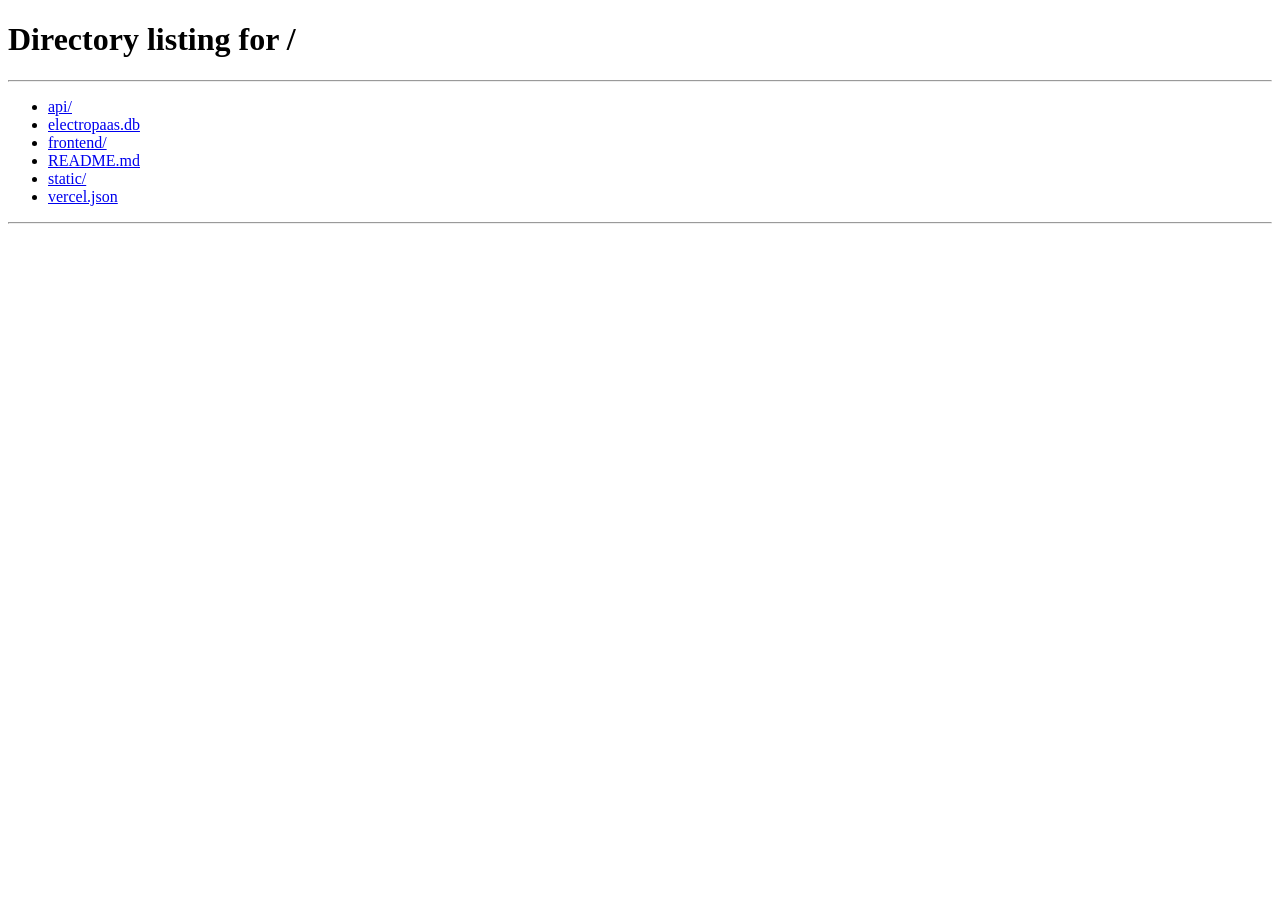
==== frontend/admin/index.html @ 9de19a92 "ElectroVerse" ====
<!DOCTYPE html>
<html lang="en">
<head>
  <meta charset="UTF-8">
  <meta name="viewport" content="width=device-width, initial-scale=1.0">
  <title>Admin Dashboard</title>
  <link rel="stylesheet" href="/static/css/main.css">
</head>
<body>
<nav class="navbar">
  <div class="navbar-brand">ElectroVerse<span style="font-size:0.75rem;color:var(--text-3);font-weight:400;margin-left:8px;">Admin</span></div>
  <div class="nav-links">
    <span id="notif-btn" class="nav-link" onclick="showSection('notifications')" style="cursor:pointer">
      Notifications <span id="notif-badge" class="nav-badge hidden">0</span>
    </span>
    <button class="nav-link" onclick="logout()">Sign Out</button>
  </div>
</nav>

<div class="app-layout">
  <aside class="sidebar" id="app-sidebar"><div class="sidebar-resizer" id="sidebar-resizer"></div>
    <div class="sidebar-item active" onclick="showSection('dashboard')" id="nav-dashboard"><span class="icon"></span><span class="sidebar-item-text">Dashboard</span></div>
    <div class="sidebar-item" onclick="showSection('products')" id="nav-products"><span class="icon"></span><span class="sidebar-item-text">Products</span></div>
    <div class="sidebar-item" onclick="showSection('sellers')" id="nav-sellers"><span class="icon"></span><span class="sidebar-item-text">Sellers</span></div>
    <div class="sidebar-item" onclick="showSection('orders')" id="nav-orders"><span class="icon"></span><span class="sidebar-item-text">Seller Orders</span></div>
    <div class="sidebar-item" onclick="showSection('billbook')" id="nav-billbook"><span class="icon"></span><span class="sidebar-item-text">Billbook</span></div>
    <div class="sidebar-item" onclick="showSection('notifications')" id="nav-notifications"><span class="icon"></span><span class="sidebar-item-text">Notifications</span></div>
    <div class="sidebar-divider"></div>
    <div class="sidebar-item" onclick="logout()"><span class="icon"></span><span class="sidebar-item-text">Logout</span></div>
    <div class="sidebar-toggle">
    <button class="sidebar-toggle-btn" title="Collapse sidebar" id="sidebar-toggle-btn">&#8249;</button>
  </div>
</aside>

  <main class="main-content">
    <!-- DASHBOARD -->
    <section id="sec-dashboard">
      <div class="page-header">
        <div><div class="page-title">Dashboard</div><div class="page-subtitle">Overview of your platform</div></div>
      </div>
      <div class="grid-4" id="stat-cards"></div>
      <div class="grid-2 mt-6" style="align-items:start">
        <div class="card">
          <div class="card-header"><span class="card-title">Recent Seller Orders</span></div>
          <div class="card-body" style="padding:0">
            <div id="recent-orders-list"></div>
          </div>
        </div>
        <div class="card">
          <div class="card-header"><span class="card-title">Billbook Summary</span></div>
          <div class="card-body" style="padding:0">
            <div id="billbook-summary-list"></div>
          </div>
        </div>
      </div>
    </section>

    <!-- PRODUCTS -->
    <section id="sec-products" class="hidden">
      <div class="page-header">
        <div><div class="page-title">Products</div><div class="page-subtitle">Manage your inventory</div></div>
        <button class="btn btn-primary" onclick="openProductModal()">+ Add Product</button>
      </div>
      <div class="search-bar">
        <div class="search-input-wrap" style="flex:1">
          <span class="search-icon"></span>
          <input type="text" class="form-input" id="prod-search" placeholder="Search products..." oninput="filterProducts()">
        </div>
        <select class="form-select" id="prod-cat-filter" onchange="filterProducts()" style="width:160px">
          <option value="">All Categories</option>
        </select>
      </div>
      <div class="table-wrap">
        <table id="products-table">
          <thead><tr><th>Product</th><th>Category</th><th>Price</th><th>Bulk Price</th><th>Qty</th><th>Status</th><th>Actions</th></tr></thead>
          <tbody id="products-tbody"></tbody>
        </table>
      </div>
    </section>

    <!-- SELLERS -->
    <section id="sec-sellers" class="hidden">
      <div class="page-header">
        <div><div class="page-title">Sellers</div><div class="page-subtitle">Manage store sellers</div></div>
        <button class="btn btn-primary" onclick="openSellerModal()">+ Add Seller</button>
      </div>
      <div class="table-wrap">
        <table><thead><tr><th>Store Name</th><th>Username</th><th>Phone</th><th>Email</th><th>Status</th><th>Joined</th><th>Actions</th></tr></thead>
        <tbody id="sellers-tbody"></tbody></table>
      </div>
    </section>

    <!-- SELLER ORDERS -->
    <section id="sec-orders" class="hidden">
      <div class="page-header">
        <div><div class="page-title">Seller Orders</div><div class="page-subtitle">Review and manage bulk orders</div></div>
        <select class="form-select" id="order-status-filter" onchange="filterOrders()" style="width:160px">
          <option value="">All Status</option>
          <option value="pending">Pending</option>
          <option value="delivered">Delivered</option>
        </select>
      </div>
      <div id="orders-list"></div>
    </section>

    <!-- BILLBOOK -->
    <section id="sec-billbook" class="hidden">
      <div class="page-header">
        <div><div class="page-title">Billbook</div><div class="page-subtitle">Track dues and payments</div></div>
        <button class="btn btn-primary" onclick="openBillModal()">+ Add Entry</button>
      </div>
      <div class="grid-3" id="bill-summary-cards" style="margin-bottom:28px"></div>
      <div class="card">
        <div class="card-header">
          <span class="card-title">All Transactions</span>
          <select class="form-select" id="bill-seller-filter" onchange="loadBillbook()" style="width:180px">
            <option value="">All Sellers</option>
          </select>
        </div>
        <div class="table-wrap">
          <table><thead><tr><th>Seller</th><th>Type</th><th>Amount</th><th>Description</th><th>Order</th><th>Payment Date</th><th>Created</th></tr></thead>
          <tbody id="billbook-tbody"></tbody></table>
        </div>
      </div>
    </section>

    <!-- NOTIFICATIONS -->
    <section id="sec-notifications" class="hidden">
      <div class="page-header">
        <div><div class="page-title">Notifications</div><div class="page-subtitle">Messages from sellers</div></div>
      </div>
      <div id="notifs-list"></div>
    </section>
  </main>
</div>

<!-- PRODUCT MODAL -->
<div id="product-modal" class="modal-overlay hidden">
  <div class="modal">
    <div class="modal-header">
      <span class="modal-title" id="product-modal-title">Add Product</span>
      <button class="modal-close" onclick="hideModal('product-modal')">✕</button>
    </div>
    <div class="grid-2">
      <div class="form-group"><label class="form-label">Name *</label><input type="text" id="p-name" class="form-input"></div>
      <div class="form-group"><label class="form-label">Category</label><input type="text" id="p-cat" class="form-input" placeholder="e.g. Smartphones"></div>
    </div>
    <div class="form-group"><label class="form-label">Description</label><textarea id="p-desc" class="form-textarea"></textarea></div>
    <div class="grid-3">
      <div class="form-group"><label class="form-label">Price (₹) *</label><input type="number" id="p-price" class="form-input"></div>
      <div class="form-group"><label class="form-label">Bulk Price (₹)</label><input type="number" id="p-bulk" class="form-input"></div>
      <div class="form-group"><label class="form-label">Quantity</label><input type="number" id="p-qty" class="form-input" value="0"></div>
    </div>
    <div class="form-group"><label class="form-label">Image URL</label><input type="text" id="p-img" class="form-input" placeholder="https://..."></div>
    <div class="modal-footer">
      <button class="btn btn-secondary" onclick="hideModal('product-modal')">Cancel</button>
      <button class="btn btn-primary" onclick="saveProduct()">Save Product</button>
    </div>
  </div>
</div>

<!-- SELLER MODAL -->
<div id="seller-modal" class="modal-overlay hidden">
  <div class="modal">
    <div class="modal-header">
      <span class="modal-title" id="seller-modal-title">Add Seller</span>
      <button class="modal-close" onclick="hideModal('seller-modal')">✕</button>
    </div>
    <div class="grid-2">
      <div class="form-group"><label class="form-label">Store Name *</label><input type="text" id="s-store" class="form-input"></div>
      <div class="form-group"><label class="form-label">Username *</label><input type="text" id="s-user" class="form-input"></div>
    </div>
    <div class="form-group"><label class="form-label">Password *</label><input type="password" id="s-pass" class="form-input" placeholder="Set login password"></div>
    <div class="grid-2">
      <div class="form-group"><label class="form-label">Phone</label><input type="tel" id="s-phone" class="form-input"></div>
      <div class="form-group"><label class="form-label">Email</label><input type="email" id="s-email" class="form-input"></div>
    </div>
    <div class="modal-footer">
      <button class="btn btn-secondary" onclick="hideModal('seller-modal')">Cancel</button>
      <button class="btn btn-primary" onclick="saveSeller()">Save Seller</button>
    </div>
  </div>
</div>

<!-- BILL ENTRY MODAL -->
<div id="bill-modal" class="modal-overlay hidden">
  <div class="modal">
    <div class="modal-header">
      <span class="modal-title">Add Bill Entry</span>
      <button class="modal-close" onclick="hideModal('bill-modal')">✕</button>
    </div>
    <div class="form-group"><label class="form-label">Seller *</label>
      <select id="b-seller" class="form-select"><option value="">Choose seller...</option></select></div>
    <div class="grid-2">
      <div class="form-group"><label class="form-label">Type *</label>
        <select id="b-type" class="form-select"><option value="due">Due</option><option value="paid">Paid</option></select></div>
      <div class="form-group"><label class="form-label">Amount (₹) *</label><input type="number" id="b-amount" class="form-input"></div>
    </div>
    <div class="form-group"><label class="form-label">Description</label><input type="text" id="b-desc" class="form-input"></div>
    <div class="form-group"><label class="form-label">Payment Date</label><input type="date" id="b-date" class="form-input"></div>
    <div class="modal-footer">
      <button class="btn btn-secondary" onclick="hideModal('bill-modal')">Cancel</button>
      <button class="btn btn-primary" onclick="saveBillEntry()">Save Entry</button>
    </div>
  </div>
</div>

<div id="toast-container" class="toast-container"></div>
<script src="/static/js/utils.js"></script>
<script>
let currentSection = 'dashboard';
let allProducts = [], allOrders = [], allSellers = [], allBillbook = [];
let editingProduct = null, editingSeller = null;

async function init() {
  await requireAuth('admin');
  showSection('dashboard');
  loadNotifCount();
}

function showSection(name) {
  document.querySelectorAll('main > section').forEach(s => s.classList.add('hidden'));
  document.querySelectorAll('.sidebar-item').forEach(s => s.classList.remove('active'));
  document.getElementById('sec-' + name).classList.remove('hidden');
  document.getElementById('nav-' + name)?.classList.add('active');
  currentSection = name;
  if (name === 'dashboard') loadDashboard();
  else if (name === 'products') loadProducts();
  else if (name === 'sellers') loadSellers();
  else if (name === 'orders') loadOrders();
  else if (name === 'billbook') loadBillbook();
  else if (name === 'notifications') loadNotifications();
}

// ── DASHBOARD ──────────────────────────────────────────────────────────────
async function loadDashboard() {
  const [orders, summary, notifs] = await Promise.all([
    api('/api/admin/seller-orders'),
    api('/api/admin/billbook/summary'),
    api('/api/admin/notifications')
  ]);
  const pending = orders.filter(o => o.status === 'pending').length;
  const unread = notifs.filter(n => !n.is_read).length;
  const totalDue = summary.reduce((s, r) => s + (r.total_due - r.total_paid), 0);

  document.getElementById('stat-cards').innerHTML = `
    <div class="stat-card"><div class="stat-label">Seller Orders</div><div class="stat-value">${orders.length}</div><div class="stat-sub">${pending} pending</div></div>
    <div class="stat-card"><div class="stat-label">Active Sellers</div><div class="stat-value">${summary.length}</div></div>
    <div class="stat-card"><div class="stat-label">Total Balance Due</div><div class="stat-value text-danger">${fmt(totalDue)}</div></div>
    <div class="stat-card"><div class="stat-label">Unread Alerts</div><div class="stat-value text-warning">${unread}</div></div>
  `;

  const recentOrders = orders.slice(0, 5);
  document.getElementById('recent-orders-list').innerHTML = recentOrders.length ? recentOrders.map(o => `
    <div class="flex justify-between items-center" style="padding:12px 18px;border-bottom:1px solid var(--border-2)">
      <div><div style="font-size:13px;font-weight:600;color:var(--ink-1)">${o.store_name}</div><div style="font-size:11px;color:var(--ink-4);margin-top:2px">${fmtDate(o.created_at)}</div></div>
      <div class="flex gap-2 items-center"><span style="font-size:13px;font-weight:600">${fmt(o.total_amount)}</span><span class="badge badge-${o.status}">${o.status}</span></div>
    </div>`).join('') : '<div class="empty-state"><p>No orders yet</p></div>';

  document.getElementById('billbook-summary-list').innerHTML = summary.slice(0, 6).map(s => {
    const bal = s.total_due - s.total_paid;
    return `<div class="flex justify-between items-center" style="padding:12px 18px;border-bottom:1px solid var(--border-2)">
      <div style="font-size:13px;font-weight:600;color:var(--ink-1)">${s.store_name}</div>
      <span class="badge ${bal > 0 ? 'badge-due' : 'badge-paid'}">${bal > 0 ? fmt(bal) + ' due' : 'Cleared'}</span>
    </div>`;
  }).join('');
}

// ── PRODUCTS ──────────────────────────────────────────────────────────────
async function loadProducts() {
  allProducts = await api('/api/products');
  const cats = [...new Set(allProducts.map(p => p.category).filter(Boolean))];
  const catFilter = document.getElementById('prod-cat-filter');
  catFilter.innerHTML = '<option value="">All Categories</option>' + cats.map(c => `<option value="${c}">${c}</option>`).join('');
  renderProducts(allProducts);
}

function filterProducts() {
  const q = document.getElementById('prod-search').value.toLowerCase();
  const cat = document.getElementById('prod-cat-filter').value;
  renderProducts(allProducts.filter(p =>
    (!q || p.name.toLowerCase().includes(q) || (p.description||'').toLowerCase().includes(q)) &&
    (!cat || p.category === cat)
  ));
}

function renderProducts(products) {
  document.getElementById('products-tbody').innerHTML = products.map(p => `
    <tr>
      <td><div style="font-weight:600">${getEmoji(p.category)} ${p.name}</div><div class="text-xs text-muted" style="max-width:200px;white-space:nowrap;overflow:hidden;text-overflow:ellipsis">${p.description||''}</div></td>
      <td><span class="chip">${p.category||'—'}</span></td>
      <td>${fmt(p.price)}</td>
      <td class="text-success">${p.bulk_price ? fmt(p.bulk_price) : '—'}</td>
      <td>${p.quantity}</td>
      <td><span class="badge ${p.is_active ? 'badge-active' : 'badge-due'}">${p.is_active ? 'Active' : 'Inactive'}</span></td>
      <td><div class="flex gap-2">
        <button class="btn btn-secondary btn-sm" onclick="editProduct(${p.id})">Edit</button>
        <button class="btn btn-danger btn-sm" onclick="deleteProduct(${p.id})">Remove</button>
      </div></td>
    </tr>`).join('');
}

function openProductModal(product = null) {
  editingProduct = product;
  document.getElementById('product-modal-title').textContent = product ? 'Edit Product' : 'Add Product';
  document.getElementById('p-name').value = product?.name || '';
  document.getElementById('p-cat').value = product?.category || '';
  document.getElementById('p-desc').value = product?.description || '';
  document.getElementById('p-price').value = product?.price || '';
  document.getElementById('p-bulk').value = product?.bulk_price || '';
  document.getElementById('p-qty').value = product?.quantity || 0;
  document.getElementById('p-img').value = product?.image_url || '';
  showModal('product-modal');
}

function editProduct(id) { openProductModal(allProducts.find(p => p.id === id)); }

async function saveProduct() {
  const body = {
    name: document.getElementById('p-name').value,
    category: document.getElementById('p-cat').value,
    description: document.getElementById('p-desc').value,
    price: parseFloat(document.getElementById('p-price').value),
    bulk_price: parseFloat(document.getElementById('p-bulk').value) || null,
    quantity: parseInt(document.getElementById('p-qty').value) || 0,
    image_url: document.getElementById('p-img').value,
  };
  try {
    if (editingProduct) await api(`/api/admin/products/${editingProduct.id}`, 'PUT', body);
    else await api('/api/admin/products', 'POST', body);
    toast(editingProduct ? 'Product updated!' : 'Product added!');
    hideModal('product-modal');
    loadProducts();
  } catch (e) { toast(e.message, 'error'); }
}

async function deleteProduct(id) {
  if (!confirm('Remove this product?')) return;
  await api(`/api/admin/products/${id}`, 'DELETE');
  toast('Product removed');
  loadProducts();
}

// ── SELLERS ──────────────────────────────────────────────────────────────
async function loadSellers() {
  allSellers = await api('/api/admin/sellers');
  document.getElementById('sellers-tbody').innerHTML = allSellers.map(s => `
    <tr>
      <td><div style="font-weight:600">${s.store_name}</div></td>
      <td><code style="background:var(--surface-2);padding:2px 8px;border-radius:4px;font-size:0.8rem">${s.username}</code></td>
      <td>${s.phone || '—'}</td>
      <td>${s.email || '—'}</td>
      <td><span class="badge ${s.is_active ? 'badge-active' : 'badge-due'}">${s.is_active ? 'Active' : 'Disabled'}</span></td>
      <td class="text-muted">${fmtDate(s.created_at)}</td>
      <td><div class="flex gap-2">
        <button class="btn btn-secondary btn-sm" onclick="editSeller(${s.id})">Edit</button>
        <button class="btn btn-danger btn-sm" onclick="removeSeller(${s.id})">Remove</button>
      </div></td>
    </tr>`).join('');
}

function openSellerModal(seller = null) {
  editingSeller = seller;
  document.getElementById('seller-modal-title').textContent = seller ? 'Edit Seller' : 'Add Seller';
  document.getElementById('s-store').value = seller?.store_name || '';
  document.getElementById('s-user').value = seller?.username || '';
  document.getElementById('s-pass').value = '';
  document.getElementById('s-phone').value = seller?.phone || '';
  document.getElementById('s-email').value = seller?.email || '';
  document.getElementById('s-user').disabled = !!seller;
  showModal('seller-modal');
}

function editSeller(id) { openSellerModal(allSellers.find(s => s.id === id)); }

async function saveSeller() {
  const body = {
    store_name: document.getElementById('s-store').value,
    username: document.getElementById('s-user').value,
    password: document.getElementById('s-pass').value,
    phone: document.getElementById('s-phone').value,
    email: document.getElementById('s-email').value,
    is_active: 1
  };
  try {
    if (editingSeller) await api(`/api/admin/sellers/${editingSeller.id}`, 'PUT', body);
    else await api('/api/admin/sellers', 'POST', body);
    toast('Seller saved!');
    hideModal('seller-modal');
    loadSellers();
  } catch (e) { toast(e.message, 'error'); }
}

async function removeSeller(id) {
  if (!confirm('Disable this seller?')) return;
  await api(`/api/admin/sellers/${id}`, 'DELETE');
  toast('Seller disabled');
  loadSellers();
}

// ── ORDERS ──────────────────────────────────────────────────────────────
async function loadOrders() {
  allOrders = await api('/api/admin/seller-orders');
  filterOrders();
}

function filterOrders() {
  const filter = document.getElementById('order-status-filter').value;
  const orders = filter ? allOrders.filter(o => o.status === filter) : allOrders;
  document.getElementById('orders-list').innerHTML = orders.length ? orders.map(o => `
    <div class="card card-sm" style="margin-bottom:12px">
      <div class="flex justify-between items-center" style="margin-bottom:12px">
        <div>
          <span style="font-weight:700">Order #${o.id}</span>
          <span class="text-muted" style="margin-left:8px;font-size:0.85rem">from ${o.store_name} (${o.username})</span>
        </div>
        <div class="flex gap-2 items-center">
          <span class="badge badge-${o.status}">${o.status}</span>
          <span class="font-bold text-accent">${fmt(o.total_amount)}</span>
          ${o.status === 'pending' ? `<button class="btn btn-success btn-sm" onclick="markDelivered(${o.id})">✓ Mark Delivered</button>` : ''}
        </div>
      </div>
      <div style="font-size:0.82rem;color:var(--text-3);margin-bottom:10px">${fmtDatetime(o.created_at)} ${o.delivered_at ? '· Delivered: ' + fmtDate(o.delivered_at) : ''}</div>
      <div class="flex gap-2" style="flex-wrap:wrap">
        ${o.items.map(i => `<span class="chip">${i.product_name} × ${i.quantity} @ ${fmt(i.unit_price)}</span>`).join('')}
      </div>
      ${o.notes ? `<div class="text-xs text-muted" style="margin-top:8px">Note: ${o.notes}</div>` : ''}
    </div>`).join('') : '<div class="empty-state"><div class="empty-icon">📋</div><p>No orders found</p></div>';
}

async function markDelivered(id) {
  await api(`/api/admin/seller-orders/${id}/deliver`, 'POST');
  toast('Marked as delivered!');
  loadOrders();
}

// ── BILLBOOK ──────────────────────────────────────────────────────────────
async function loadBillbook() {
  const [entries, summary, sellers] = await Promise.all([
    api('/api/admin/billbook'),
    api('/api/admin/billbook/summary'),
    api('/api/admin/sellers')
  ]);
  allBillbook = entries;

  // Summary cards
  const totalDue = summary.reduce((s, r) => s + r.total_due, 0);
  const totalPaid = summary.reduce((s, r) => s + r.total_paid, 0);
  document.getElementById('bill-summary-cards').innerHTML = `
    <div class="stat-card"><div class="stat-label">Total Billed</div><div class="stat-value">${fmt(totalDue)}</div></div>
    <div class="stat-card"><div class="stat-label">Total Paid</div><div class="stat-value text-success">${fmt(totalPaid)}</div></div>
    <div class="stat-card"><div class="stat-label">Outstanding</div><div class="stat-value text-danger">${fmt(totalDue - totalPaid)}</div></div>
  `;

  // Seller filter
  const selFilter = document.getElementById('bill-seller-filter');
  const selId = selFilter.value;
  selFilter.innerHTML = '<option value="">All Sellers</option>' + sellers.map(s => `<option value="${s.id}" ${selId == s.id ? 'selected' : ''}>${s.store_name}</option>`).join('');

  // Bill seller modal dropdown
  document.getElementById('b-seller').innerHTML = '<option value="">Choose seller...</option>' + sellers.filter(s => s.is_active).map(s => `<option value="${s.id}">${s.store_name}</option>`).join('');

  const filtered = selId ? entries.filter(e => e.seller_id == selId) : entries;
  document.getElementById('billbook-tbody').innerHTML = filtered.map(e => `
    <tr>
      <td><div style="font-weight:600">${e.store_name}</div><div class="text-xs text-muted">${e.username}</div></td>
      <td><span class="badge badge-${e.type}">${e.type.toUpperCase()}</span></td>
      <td class="${e.type === 'due' ? 'text-danger' : 'text-success'} font-bold">${fmt(e.amount)}</td>
      <td class="text-muted">${e.description || '—'}</td>
      <td>${e.order_id ? `#${e.order_id}` : '—'}</td>
      <td>${fmtDate(e.payment_date)}</td>
      <td>${fmtDate(e.created_at)}</td>
    </tr>`).join('');
}

function openBillModal() {
  document.getElementById('b-amount').value = '';
  document.getElementById('b-desc').value = '';
  document.getElementById('b-date').value = '';
  showModal('bill-modal');
}

async function saveBillEntry() {
  try {
    await api('/api/admin/billbook', 'POST', {
      seller_id: parseInt(document.getElementById('b-seller').value),
      type: document.getElementById('b-type').value,
      amount: parseFloat(document.getElementById('b-amount').value),
      description: document.getElementById('b-desc').value,
      payment_date: document.getElementById('b-date').value,
    });
    toast('Entry added!');
    hideModal('bill-modal');
    loadBillbook();
  } catch (e) { toast(e.message, 'error'); }
}

// ── NOTIFICATIONS ──────────────────────────────────────────────────────────
async function loadNotifCount() {
  try {
    const notifs = await api('/api/admin/notifications');
    const unread = notifs.filter(n => !n.is_read).length;
    const badge = document.getElementById('notif-badge');
    if (unread > 0) { badge.textContent = unread; badge.classList.remove('hidden'); }
    else badge.classList.add('hidden');
  } catch {}
  setTimeout(loadNotifCount, 30000);
}

async function loadNotifications() {
  const notifs = await api('/api/admin/notifications');
  document.getElementById('notifs-list').innerHTML = notifs.length ? notifs.map(n => `
    <div class="notif-item ${n.is_read ? '' : 'unread'}">
      <div class="notif-msg">${n.message}</div>
      <div class="notif-meta">${n.store_name || 'System'} · ${fmtDatetime(n.created_at)}</div>
      ${!n.is_read ? `<button class="btn btn-secondary btn-sm" style="margin-top:8px" onclick="markRead(${n.id})">Mark as Read</button>` : ''}
    </div>`).join('') : '<div class="empty-state"><div class="empty-icon"></div><p>No notifications yet</p></div>';
  loadNotifCount();
}

async function markRead(id) {
  await api(`/api/admin/notifications/${id}/read`, 'POST');
  loadNotifications();
}

init();
</script>
</body>
</html>
---- static/css/main.css ----
@import url('https://fonts.googleapis.com/css2?family=Inter:wght@400;500;600;700&display=swap');

:root {
  --red:        #C41230;
  --red-dark:   #9e0e25;
  --red-dim:    #fee2e2;
  --red-muted:  #fef2f2;
  --red-border: #fca5a5;

  --bg:         #f4f4f5;
  --surface:    #ffffff;
  --border:     #e8e8e8;
  --border-2:   #f0f0f0;

  --ink-1:      #18181b;
  --ink-2:      #3f3f46;
  --ink-3:      #71717a;
  --ink-4:      #a1a1aa;

  --green:      #16a34a;
  --green-bg:   #dcfce7;
  --amber:      #92400e;
  --amber-bg:   #fef3c7;
  --danger:     #991b1b;
  --danger-bg:  #fee2e2;

  --r:   6px;
  --r-lg: 9px;
  --r-xl: 12px;
}

*, *::before, *::after { box-sizing: border-box; margin: 0; padding: 0; }

html { scroll-behavior: smooth; }

body {
  font-family: 'Inter', -apple-system, BlinkMacSystemFont, 'Segoe UI', sans-serif;
  background: var(--bg);
  color: var(--ink-2);
  min-height: 100vh;
  font-size: 13.5px;
  line-height: 1.55;
  -webkit-font-smoothing: antialiased;
}

h1, h2, h3, h4, h5 { font-weight: 700; line-height: 1.25; color: var(--ink-1); }
a { color: var(--red); text-decoration: none; }
a:hover { text-decoration: underline; }

/* ─── NAVBAR ──────────────────────────────────────── */
.navbar {
  background: var(--red);
  border-bottom: 3px solid var(--red-dark);
  height: 56px;
  display: flex;
  align-items: center;
  justify-content: space-between;
  padding: 0 28px;
  position: sticky;
  top: 0;
  z-index: 200;
}

.navbar-brand {
  color: #fff;
  font-size: 17px;
  font-weight: 700;
  letter-spacing: -.4px;
  display: flex;
  align-items: center;
  gap: 10px;
}
.navbar-brand .brand-mark {
  width: 28px;
  height: 28px;
  background: rgba(255,255,255,.2);
  border-radius: 6px;
  display: flex;
  align-items: center;
  justify-content: center;
  font-size: 14px;
}
.navbar-brand em { font-style: normal; font-weight: 400; opacity: .8; }

.nav-links { display: flex; align-items: center; gap: 6px; }

.nav-link {
  padding: 6px 13px;
  border-radius: var(--r);
  color: rgba(255,255,255,.85);
  font-size: 13px;
  font-weight: 500;
  cursor: pointer;
  border: 1px solid transparent;
  background: none;
  font-family: inherit;
  transition: background .15s, color .15s;
  line-height: 1;
}
.nav-link:hover { background: rgba(255,255,255,.15); color: #fff; }
.nav-link.outline { border-color: rgba(255,255,255,.35); }
.nav-link.solid { background: #fff; color: var(--red); border-color: #fff; font-weight: 600; }
.nav-link.solid:hover { background: var(--red-muted); }

.nav-badge {
  display: inline-block;
  background: #fff;
  color: var(--red);
  font-size: 10px;
  font-weight: 700;
  padding: 1px 5px;
  border-radius: 20px;
  margin-left: 5px;
  vertical-align: middle;
  line-height: 1.4;
}

/* ─── SIGN-IN DROPDOWN ────────────────────────────── */
.signin-dropdown { position: relative; }

.signin-menu {
  position: absolute;
  top: calc(100% + 8px);
  right: 0;
  background: var(--surface);
  border: 1px solid var(--border);
  border-radius: var(--r-lg);
  box-shadow: 0 12px 32px rgba(0,0,0,.16);
  min-width: 170px;
  padding: 6px;
  z-index: 250;
}

.signin-menu-item {
  padding: 9px 13px;
  border-radius: var(--r);
  font-size: 13px;
  font-weight: 500;
  color: var(--ink-2);
  cursor: pointer;
  transition: background .12s, color .12s;
  line-height: 1.3;
}
.signin-menu-item:hover { background: var(--red-muted); color: var(--red); }
.signin-menu-item + .signin-menu-item { margin-top: 1px; }

/* ─── APP LAYOUT ──────────────────────────────────── */
.app-layout { display: flex; min-height: calc(100vh - 56px); }

.flex { display: flex; }
.flex-col { flex-direction: column; }
.items-center { align-items: center; }
.justify-between { justify-content: space-between; }
.gap-2 { gap: 8px; }
.gap-3 { gap: 12px; }
.gap-4 { gap: 16px; }

.grid-2 { display: grid; grid-template-columns: repeat(2, minmax(0,1fr)); gap: 14px; align-items: start; }
.grid-3 { display: grid; grid-template-columns: repeat(3, minmax(0,1fr)); gap: 14px; }
.grid-4 { display: grid; grid-template-columns: repeat(4, minmax(0,1fr)); gap: 12px; }

/* ─── SIDEBAR ─────────────────────────────────────── */
.sidebar {
  width: 215px;
  min-width: 52px;
  max-width: 340px;
  background: var(--surface);
  border-right: 1px solid var(--border);
  display: flex;
  flex-direction: column;
  flex-shrink: 0;
  position: relative;
  overflow: hidden;
}

/* Drag resizer */
.sidebar-resizer {
  position: absolute;
  top: 0; right: 0;
  width: 6px;
  height: 100%;
  cursor: col-resize;
  z-index: 10;
  display: flex;
  align-items: center;
  justify-content: center;
}
.sidebar-resizer::after {
  content: '';
  width: 2px;
  height: 40px;
  border-radius: 2px;
  background: var(--border);
  transition: background .15s, height .15s;
}
.sidebar-resizer:hover::after,
.sidebar-resizer.dragging::after {
  background: var(--red);
  height: 64px;
}

/* Collapse toggle button */
.sidebar-toggle {
  display: flex;
  align-items: center;
  justify-content: flex-end;
  padding: 10px 12px;
  border-top: 1px solid var(--border-2);
  flex-shrink: 0;
}
.sidebar-toggle-btn {
  width: 28px;
  height: 28px;
  border-radius: 50%;
  background: var(--bg);
  border: 1px solid var(--border);
  color: var(--ink-3);
  cursor: pointer;
  display: flex;
  align-items: center;
  justify-content: center;
  font-size: 14px;
  transition: all .15s;
  flex-shrink: 0;
  font-family: inherit;
}
.sidebar-toggle-btn:hover { background: var(--red); border-color: var(--red); color: #fff; }

/* Collapsed state */
.sidebar.collapsed { width: 52px; }
.sidebar.collapsed .sidebar-label,
.sidebar.collapsed .sidebar-user .role,
.sidebar.collapsed .sidebar-user .name { display: none; }
.sidebar.collapsed .sidebar-user { padding: 12px 6px; justify-content: center; }
.sidebar.collapsed .sidebar-item-text { display: none; }
.sidebar.collapsed .sidebar-item {
  justify-content: center;
  padding: 9px 0;
  border-left-color: transparent !important;
}
.sidebar.collapsed .sidebar-item.active { border-left-color: var(--red) !important; }
.sidebar.collapsed .sidebar-item .icon { font-size: 18px; width: 20px; }
.sidebar.collapsed .sidebar-divider { margin: 6px 8px; }
.sidebar.collapsed .sidebar-toggle { justify-content: center; padding: 10px 0; }
.sidebar.collapsed .sidebar-nav { padding: 8px 6px; }

.sidebar-user {
  background: var(--red);
  padding: 16px 18px 14px;
  border-bottom: 2px solid var(--red-dark);
}
.sidebar-user .role {
  font-size: 9.5px;
  font-weight: 700;
  color: rgba(255,255,255,.6);
  text-transform: uppercase;
  letter-spacing: .07em;
  margin-bottom: 3px;
}
.sidebar-user .name { font-size: 13px; font-weight: 600; color: #fff; }

.sidebar-nav { padding: 8px 0; flex: 1; overflow-y: auto; overflow-x: hidden; }

.sidebar-label {
  font-size: 9.5px;
  font-weight: 700;
  color: var(--ink-4);
  text-transform: uppercase;
  letter-spacing: .07em;
  padding: 10px 15px 4px;
}

.sidebar-item {
  display: flex;
  align-items: center;
  gap: 10px;
  padding: 8px 14px 8px 12px;
  color: var(--ink-3);
  font-size: 13px;
  font-weight: 500;
  cursor: pointer;
  border: none;
  border-left: 3px solid transparent;
  background: none;
  width: 100%;
  text-align: left;
  font-family: inherit;
  transition: background .12s, color .12s, border-color .12s;
  margin-bottom: 1px;
  line-height: 1;
}
.sidebar-item:hover { background: var(--red-muted); color: var(--red); }
.sidebar-item.active {
  background: var(--red-dim);
  color: var(--red);
  font-weight: 600;
  border-left-color: var(--red);
}
.sidebar-item .icon {
  font-size: 16px;
  width: 20px;
  min-width: 20px;
  text-align: center;
  flex-shrink: 0;
  line-height: 1;
  display: flex;
  align-items: center;
  justify-content: center;
}
.sidebar-item-text { line-height: 1; white-space: nowrap; overflow: hidden; }
.sidebar-divider { height: 1px; background: var(--border-2); margin: 6px 12px; }

/* ─── MAIN CONTENT ────────────────────────────────── */
.main-content { flex: 1; padding: 26px 28px; overflow-y: auto; min-width: 0; }

/* ─── PAGE HEADER ─────────────────────────────────── */
.page-header {
  display: flex;
  justify-content: space-between;
  align-items: flex-start;
  margin-bottom: 22px;
}
.page-title { font-size: 19px; font-weight: 700; color: var(--ink-1); margin-bottom: 2px; }
.page-subtitle { font-size: 12px; color: var(--ink-4); }

/* ─── STAT CARDS ──────────────────────────────────── */
.stat-card {
  background: var(--surface);
  border: 1px solid var(--border);
  border-left: 3px solid var(--red);
  border-radius: var(--r-lg);
  padding: 16px 20px;
}
.stat-label {
  font-size: 9.5px;
  font-weight: 700;
  color: var(--ink-4);
  text-transform: uppercase;
  letter-spacing: .07em;
  margin-bottom: 8px;
}
.stat-value { font-size: 22px; font-weight: 700; color: var(--ink-1); line-height: 1; }
.stat-value.red { color: var(--red); }
.stat-value.green { color: var(--green); }
.stat-sub { font-size: 11px; color: var(--ink-4); margin-top: 4px; }

/* ─── CARDS ───────────────────────────────────────── */
.card {
  background: var(--surface);
  border: 1px solid var(--border);
  border-radius: var(--r-lg);
  overflow: hidden;
}
.card-header {
  display: flex;
  justify-content: space-between;
  align-items: center;
  padding: 13px 18px;
  border-bottom: 1px solid var(--border-2);
  background: var(--surface);
  min-height: 48px;
}
.card-title { font-size: 13px; font-weight: 600; color: var(--ink-1); }
.card-body { padding: 18px; }
.card-sm { padding: 14px 16px; }

/* Dashboard two-col panels: don't force equal height, align to top */
.dashboard-grid {
  display: grid;
  grid-template-columns: repeat(2, minmax(0,1fr));
  gap: 14px;
  align-items: start;
}

/* ─── PRODUCT CARD ────────────────────────────────── */
.product-card {
  background: var(--surface);
  border: 1px solid var(--border);
  border-radius: var(--r-lg);
  overflow: hidden;
  cursor: pointer;
  transition: border-color .18s, box-shadow .18s, transform .18s;
}
.product-card:hover {
  border-color: var(--red-border);
  box-shadow: 0 4px 18px rgba(196,18,48,.1);
  transform: translateY(-1px);
}
.product-img {
  height: 148px;
  background: var(--red-muted);
  display: flex;
  align-items: center;
  justify-content: center;
  font-size: 3rem;
  border-bottom: 1px solid #fde8e8;
}
.product-body { padding: 13px 14px; }
.product-cat {
  font-size: 9.5px;
  font-weight: 700;
  color: var(--red);
  text-transform: uppercase;
  letter-spacing: .06em;
  margin-bottom: 4px;
}
.product-name { font-size: 13px; font-weight: 600; color: var(--ink-1); margin-bottom: 7px; line-height: 1.35; }
.product-price { font-size: 15px; font-weight: 700; color: var(--red); }
.product-bulk { font-size: 11px; color: var(--green); margin-top: 2px; }
.product-qty { font-size: 11px; color: var(--ink-4); margin-top: 3px; }

/* ─── BUTTONS ─────────────────────────────────────── */
.btn {
  display: inline-flex;
  align-items: center;
  gap: 6px;
  padding: 8px 16px;
  border-radius: var(--r);
  font-size: 13px;
  font-weight: 600;
  cursor: pointer;
  border: 1px solid transparent;
  font-family: inherit;
  white-space: nowrap;
  line-height: 1;
  transition: background .15s, border-color .15s, color .15s, box-shadow .15s;
}
.btn-primary { background: var(--red); color: #fff; }
.btn-primary:hover { background: var(--red-dark); box-shadow: 0 2px 8px rgba(196,18,48,.28); }

.btn-secondary { background: var(--surface); color: var(--ink-2); border-color: var(--border); }
.btn-secondary:hover { border-color: var(--red); color: var(--red); background: var(--red-muted); }

.btn-success { background: var(--green); color: #fff; border-color: var(--green); }
.btn-success:hover { background: #15803d; }

.btn-danger { background: transparent; color: var(--danger); border-color: #fca5a5; }
.btn-danger:hover { background: var(--danger-bg); border-color: var(--danger); }

.btn-ghost { background: transparent; color: var(--ink-3); border-color: transparent; }
.btn-ghost:hover { background: var(--bg); color: var(--ink-2); }

.btn-sm { padding: 5px 12px; font-size: 12px; }
.btn-xs { padding: 3px 9px; font-size: 11.5px; }
.btn:disabled { opacity: .45; cursor: not-allowed; pointer-events: none; }

/* ─── FORMS ───────────────────────────────────────── */
.form-group { display: flex; flex-direction: column; gap: 5px; margin-bottom: 15px; }
.form-label { font-size: 12px; font-weight: 600; color: var(--ink-2); }
.form-sublabel { font-size: 11px; color: var(--ink-4); margin-top: -2px; }

.form-input,
.form-select,
.form-textarea {
  width: 100%;
  background: var(--surface);
  border: 1px solid var(--border);
  border-radius: var(--r);
  padding: 9px 12px;
  color: var(--ink-1);
  font-size: 13px;
  font-family: inherit;
  transition: border-color .15s, box-shadow .15s;
  line-height: 1.4;
}
.form-input:hover, .form-select:hover { border-color: #d4d4d8; }
.form-input:focus, .form-select:focus, .form-textarea:focus {
  outline: none;
  border-color: var(--red);
  box-shadow: 0 0 0 3px rgba(196,18,48,.09);
}
.form-input::placeholder { color: var(--ink-4); }
.form-textarea { resize: vertical; min-height: 78px; }
.form-select option { background: #fff; }
.form-error { font-size: 11px; color: var(--danger); margin-top: 3px; }

/* ─── TABLE ───────────────────────────────────────── */
.table-wrap { overflow-x: auto; -webkit-overflow-scrolling: touch; }
table { width: 100%; border-collapse: collapse; font-size: 13px; }

thead th {
  padding: 9px 16px;
  text-align: left;
  font-size: 9.5px;
  font-weight: 700;
  color: var(--ink-4);
  text-transform: uppercase;
  letter-spacing: .07em;
  background: #fafafa;
  border-bottom: 1px solid var(--border-2);
  white-space: nowrap;
}
tbody td {
  padding: 11px 16px;
  border-bottom: 1px solid var(--border-2);
  color: var(--ink-2);
  vertical-align: middle;
}
tbody tr:last-child td { border-bottom: none; }
tbody tr:hover td { background: #fef9f9; }
td strong { color: var(--ink-1); font-weight: 600; }

/* ─── BADGES ──────────────────────────────────────── */
.badge {
  display: inline-flex;
  align-items: center;
  padding: 2px 9px;
  border-radius: 20px;
  font-size: 11px;
  font-weight: 600;
  white-space: nowrap;
}
.badge-pending  { background: var(--amber-bg);  color: var(--amber);  }
.badge-delivered{ background: var(--green-bg);  color: #15803d;       }
.badge-paid     { background: var(--green-bg);  color: #15803d;       }
.badge-due      { background: var(--danger-bg); color: var(--danger); }
.badge-active   { background: var(--red-dim);   color: var(--red);    }
.badge-inactive { background: #f4f4f5;          color: var(--ink-4);  }

/* ─── MODAL ───────────────────────────────────────── */
.modal-overlay {
  position: fixed; inset: 0;
  background: rgba(24,24,27,.45);
  z-index: 300;
  display: flex;
  align-items: center;
  justify-content: center;
  padding: 20px;
}
.modal {
  background: var(--surface);
  border: 1px solid var(--border);
  border-radius: var(--r-xl);
  padding: 26px;
  width: 100%;
  max-width: 520px;
  max-height: 90vh;
  overflow-y: auto;
  box-shadow: 0 24px 64px rgba(0,0,0,.14);
}
.modal-header {
  display: flex;
  justify-content: space-between;
  align-items: center;
  margin-bottom: 20px;
  padding-bottom: 14px;
  border-bottom: 1px solid var(--border-2);
}
.modal-title { font-size: 15px; font-weight: 700; color: var(--ink-1); }
.modal-close {
  background: none;
  border: none;
  color: var(--ink-4);
  font-size: 18px;
  cursor: pointer;
  padding: 2px 6px;
  border-radius: var(--r);
  line-height: 1;
  transition: background .12s, color .12s;
}
.modal-close:hover { background: var(--bg); color: var(--ink-1); }
.modal-footer {
  display: flex;
  gap: 8px;
  justify-content: flex-end;
  margin-top: 20px;
  padding-top: 16px;
  border-top: 1px solid var(--border-2);
}

/* ─── NOTIFICATIONS ───────────────────────────────── */
.notif-item {
  padding: 13px 16px;
  border-radius: var(--r);
  border: 1px solid var(--border);
  background: var(--surface);
  margin-bottom: 8px;
  transition: border-color .15s;
}
.notif-item.unread { border-color: var(--red-border); background: var(--red-muted); }
.notif-item .notif-msg { font-size: 13px; font-weight: 500; color: var(--ink-1); margin-bottom: 3px; }
.notif-item .notif-meta { font-size: 11px; color: var(--ink-4); }

/* ─── TOAST ───────────────────────────────────────── */
.toast-container { position: fixed; top: 68px; right: 22px; z-index: 999; display: flex; flex-direction: column; gap: 8px; pointer-events: none; }
.toast {
  padding: 11px 16px;
  border-radius: var(--r);
  font-size: 13px;
  font-weight: 500;
  animation: toast-in .22s ease;
  min-width: 230px;
  box-shadow: 0 4px 20px rgba(0,0,0,.1);
  pointer-events: all;
}
.toast-success { background: var(--green-bg); border: 1px solid #86efac; color: #15803d; }
.toast-error   { background: var(--danger-bg); border: 1px solid #fca5a5; color: var(--danger); }
@keyframes toast-in { from { opacity: 0; transform: translateX(14px); } to { opacity: 1; transform: none; } }

/* ─── SEARCH BAR ──────────────────────────────────── */
.search-bar { display: flex; gap: 10px; align-items: center; margin-bottom: 18px; flex-wrap: wrap; }
.search-wrap { position: relative; flex: 1; min-width: 180px; }
.search-wrap .form-input { padding-left: 34px; }
.search-icon { position: absolute; left: 11px; top: 50%; transform: translateY(-50%); color: var(--ink-4); font-size: 14px; pointer-events: none; }

/* ─── EMPTY STATE ─────────────────────────────────── */
.empty-state { text-align: center; padding: 52px 20px; }
.empty-icon { font-size: 2.8rem; margin-bottom: 12px; }
.empty-state p { font-size: 13.5px; color: var(--ink-4); }

/* ─── CART PANEL ──────────────────────────────────── */
.cart-panel {
  position: fixed;
  top: 56px; right: 0;
  width: 340px;
  height: calc(100vh - 56px);
  background: var(--surface);
  border-left: 1px solid var(--border);
  z-index: 150;
  padding: 20px;
  overflow-y: auto;
  transform: translateX(100%);
  transition: transform .25s cubic-bezier(.4,0,.2,1);
  box-shadow: -6px 0 28px rgba(0,0,0,.08);
}
.cart-panel.open { transform: translateX(0); }
.cart-panel-title { font-size: 15px; font-weight: 700; color: var(--ink-1); margin-bottom: 16px; display: flex; justify-content: space-between; align-items: center; }
.cart-item { display: flex; justify-content: space-between; align-items: flex-start; padding: 11px 0; border-bottom: 1px solid var(--border-2); gap: 10px; }
.cart-item:last-child { border-bottom: none; }
.cart-item-name { font-size: 12.5px; font-weight: 600; color: var(--ink-1); margin-bottom: 2px; }
.cart-item-sub { font-size: 11px; color: var(--ink-4); }
.cart-item-total { font-size: 13px; font-weight: 700; color: var(--red); white-space: nowrap; }
.cart-total-row { display: flex; justify-content: space-between; align-items: center; margin-bottom: 14px; }
.cart-total-label { font-size: 13px; color: var(--ink-3); }
.cart-total-amount { font-size: 18px; font-weight: 700; color: var(--ink-1); }

/* ─── LOGIN PAGE ──────────────────────────────────── */
.login-page {
  min-height: 100vh;
  background: var(--bg);
  display: flex;
  align-items: center;
  justify-content: center;
  padding: 20px;
}
.login-box {
  background: var(--surface);
  border: 1px solid var(--border);
  border-radius: var(--r-xl);
  padding: 38px 36px;
  width: 100%;
  max-width: 400px;
  box-shadow: 0 8px 32px rgba(0,0,0,.07);
}
.login-brand {
  text-align: center;
  margin-bottom: 26px;
}
.login-brand .logo-mark {
  width: 48px;
  height: 48px;
  background: var(--red);
  border-radius: 12px;
  display: flex;
  align-items: center;
  justify-content: center;
  font-size: 22px;
  margin: 0 auto 12px;
}
.login-brand h1 { font-size: 20px; color: var(--ink-1); margin-bottom: 4px; }
.login-brand h1 span { color: var(--red); }
.login-brand p { font-size: 13px; color: var(--ink-4); }
.login-tabs {
  display: flex;
  background: var(--bg);
  border-radius: var(--r);
  padding: 3px;
  margin-bottom: 22px;
  gap: 3px;
}
.login-tab {
  flex: 1;
  padding: 7px 10px;
  text-align: center;
  border-radius: 5px;
  cursor: pointer;
  font-size: 13px;
  font-weight: 500;
  color: var(--ink-4);
  border: none;
  background: none;
  font-family: inherit;
  transition: all .15s;
}
.login-tab.active {
  background: var(--surface);
  color: var(--red);
  font-weight: 700;
  box-shadow: 0 1px 4px rgba(0,0,0,.1);
}

/* ─── CHIPS / FILTER PILLS ────────────────────────── */
.chip {
  display: inline-flex;
  align-items: center;
  gap: 5px;
  padding: 4px 12px;
  border-radius: 20px;
  font-size: 12px;
  font-weight: 500;
  background: var(--surface);
  color: var(--ink-3);
  border: 1px solid var(--border);
  cursor: pointer;
  transition: all .15s;
  white-space: nowrap;
}
.chip:hover { border-color: var(--red); color: var(--red); }
.chip.active { background: var(--red-dim); color: var(--red); border-color: var(--red-border); font-weight: 600; }

/* ─── QTY CONTROL ─────────────────────────────────── */
.qty-control { display: flex; align-items: center; gap: 8px; }
.qty-btn {
  width: 30px;
  height: 30px;
  border-radius: var(--r);
  background: var(--bg);
  border: 1px solid var(--border);
  color: var(--ink-2);
  font-size: 16px;
  cursor: pointer;
  display: flex;
  align-items: center;
  justify-content: center;
  font-family: inherit;
  transition: all .15s;
  line-height: 1;
}
.qty-btn:hover { background: var(--red); border-color: var(--red); color: #fff; }
.qty-input { width: 64px; text-align: center; }

/* ─── DIVIDER ─────────────────────────────────────── */
.divider { height: 1px; background: var(--border-2); margin: 16px 0; }

/* ─── STORE HERO ──────────────────────────────────── */
.store-hero {
  background: var(--red);
  padding: 40px 32px;
  border-bottom: 3px solid var(--red-dark);
}
.store-hero h1 { font-size: 28px; font-weight: 700; color: #fff; margin-bottom: 7px; }
.store-hero p { font-size: 14px; color: rgba(255,255,255,.8); max-width: 480px; }

/* ─── SCROLLBAR ───────────────────────────────────── */
::-webkit-scrollbar { width: 5px; height: 5px; }
::-webkit-scrollbar-track { background: transparent; }
::-webkit-scrollbar-thumb { background: #d4d4d8; border-radius: 4px; }
::-webkit-scrollbar-thumb:hover { background: var(--red-border); }

/* ─── UTILITIES ───────────────────────────────────── */
.text-red     { color: var(--red); }
.text-green   { color: var(--green); }
.text-danger  { color: var(--danger); }
.text-amber   { color: #b45309; }
.text-muted   { color: #fff; }
.text-xs      { font-size: 11px; }
.text-sm      { font-size: 12px; }
.font-bold    { font-weight: 700; }
.font-semibold{ font-weight: 600; }
.mt-2 { margin-top: 8px; }
.mt-4 { margin-top: 14px; }
.mt-6 { margin-top: 22px; }
.mb-2 { margin-bottom: 8px; }
.mb-4 { margin-bottom: 14px; }
.w-full { width: 100%; }
.text-center { text-align: center; }
.text-right  { text-align: right; }
.hidden { display: none !important; }
.code { font-family: 'Menlo','Monaco',monospace; font-size: 12px; background: var(--bg); padding: 2px 7px; border-radius: 4px; color: var(--ink-2); border: 1px solid var(--border); }

@media (max-width: 768px) {
  .sidebar { display: none; }
  .grid-2, .grid-3, .grid-4 { grid-template-columns: 1fr; }
  .main-content { padding: 14px 16px; }
  .navbar { padding: 0 16px; }
  .cart-panel { width: 100%; }
  .store-hero { padding: 28px 20px; }
  .store-hero h1 { font-size: 22px; }
}
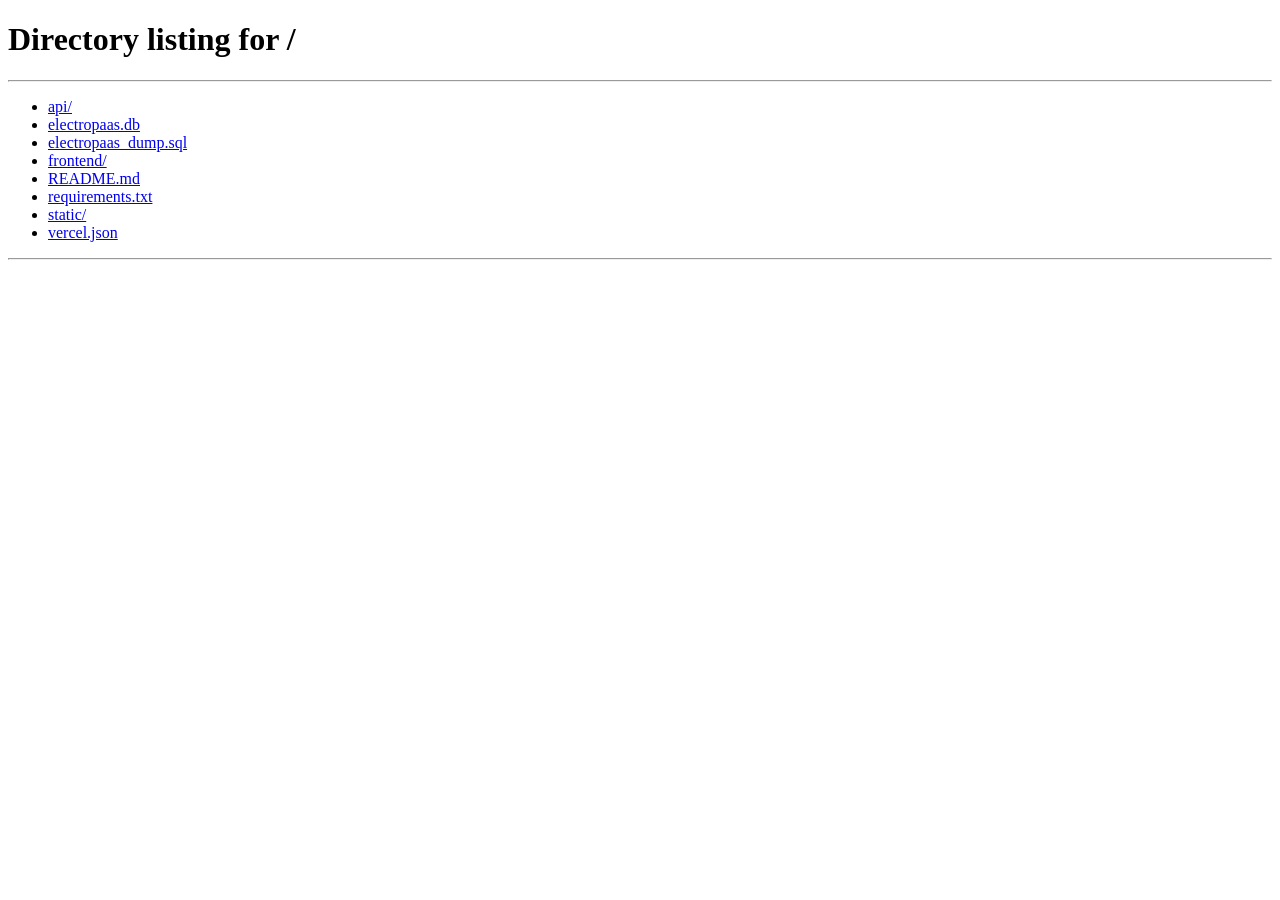
==== commit 95c188b5: "Update index.html" ====
--- a/frontend/admin/index.html
+++ b/frontend/admin/index.html
@@ -5,6 +5,9 @@
   <meta name="viewport" content="width=device-width, initial-scale=1.0">
   <title>Admin Dashboard</title>
   <link rel="stylesheet" href="/static/css/main.css">
+  <style>
+    .prod-thumb { width: 34px; height: 34px; border-radius: 6px; object-fit: contain; background: var(--red-muted); border: 1px solid var(--border); vertical-align: middle; margin-right: 8px; }
+  </style>
 </head>
 <body>
 <nav class="navbar">
@@ -151,7 +154,12 @@
       <div class="form-group"><label class="form-label">Bulk Price (₹)</label><input type="number" id="p-bulk" class="form-input"></div>
       <div class="form-group"><label class="form-label">Quantity</label><input type="number" id="p-qty" class="form-input" value="0"></div>
     </div>
-    <div class="form-group"><label class="form-label">Image URL</label><input type="text" id="p-img" class="form-input" placeholder="https://..."></div>
+    <div class="form-group">
+      <label class="form-label">Image URL</label>
+      <input type="text" id="p-img" class="form-input" placeholder="https://..." oninput="previewProductImg()">
+      <div class="form-sublabel">Paste a direct link to an image (ending in .jpg/.png/.webp etc). Preview:</div>
+      <div id="p-img-preview" style="margin-top:6px;width:64px;height:64px;border-radius:8px;border:1px solid var(--border);background:var(--red-muted);display:flex;align-items:center;justify-content:center;overflow:hidden;font-size:1.5rem"></div>
+    </div>
     <div class="modal-footer">
       <button class="btn btn-secondary" onclick="hideModal('product-modal')">Cancel</button>
       <button class="btn btn-primary" onclick="saveProduct()">Save Product</button>
@@ -284,10 +292,17 @@
   ));
 }
 
+function thumbHtml(p) {
+  if (p.image_url) {
+    return `<img class="prod-thumb" src="${p.image_url}" alt="" onerror="this.outerHTML='<span class=\\'prod-thumb\\' style=\\'display:inline-flex;align-items:center;justify-content:center\\'>${getEmoji(p.category)}</span>'">`;
+  }
+  return `<span class="prod-thumb" style="display:inline-flex;align-items:center;justify-content:center">${getEmoji(p.category)}</span>`;
+}
+
 function renderProducts(products) {
   document.getElementById('products-tbody').innerHTML = products.map(p => `
     <tr>
-      <td><div style="font-weight:600">${getEmoji(p.category)} ${p.name}</div><div class="text-xs text-muted" style="max-width:200px;white-space:nowrap;overflow:hidden;text-overflow:ellipsis">${p.description||''}</div></td>
+      <td><div style="display:flex;align-items:center"><div>${thumbHtml(p)}</div><div><div style="font-weight:600">${p.name}</div><div class="text-xs text-muted" style="max-width:200px;white-space:nowrap;overflow:hidden;text-overflow:ellipsis">${p.description||''}</div></div></div></td>
       <td><span class="chip">${p.category||'—'}</span></td>
       <td>${fmt(p.price)}</td>
       <td class="text-success">${p.bulk_price ? fmt(p.bulk_price) : '—'}</td>
@@ -300,6 +315,13 @@
     </tr>`).join('');
 }
 
+function previewProductImg() {
+  const url = document.getElementById('p-img').value.trim();
+  const preview = document.getElementById('p-img-preview');
+  if (!url) { preview.innerHTML = ''; return; }
+  preview.innerHTML = `<img src="${url}" style="width:100%;height:100%;object-fit:contain" onerror="this.parentElement.innerHTML='⚠️ broken link'">`;
+}
+
 function openProductModal(product = null) {
   editingProduct = product;
   document.getElementById('product-modal-title').textContent = product ? 'Edit Product' : 'Add Product';
@@ -310,6 +332,7 @@
   document.getElementById('p-bulk').value = product?.bulk_price || '';
   document.getElementById('p-qty').value = product?.quantity || 0;
   document.getElementById('p-img').value = product?.image_url || '';
+  previewProductImg();
   showModal('product-modal');
 }
 
@@ -323,7 +346,7 @@
     price: parseFloat(document.getElementById('p-price').value),
     bulk_price: parseFloat(document.getElementById('p-bulk').value) || null,
     quantity: parseInt(document.getElementById('p-qty').value) || 0,
-    image_url: document.getElementById('p-img').value,
+    image_url: document.getElementById('p-img').value.trim(),
   };
   try {
     if (editingProduct) await api(`/api/admin/products/${editingProduct.id}`, 'PUT', body);
@@ -443,7 +466,6 @@
   ]);
   allBillbook = entries;
 
-  // Summary cards
   const totalDue = summary.reduce((s, r) => s + r.total_due, 0);
   const totalPaid = summary.reduce((s, r) => s + r.total_paid, 0);
   document.getElementById('bill-summary-cards').innerHTML = `
@@ -452,12 +474,10 @@
     <div class="stat-card"><div class="stat-label">Outstanding</div><div class="stat-value text-danger">${fmt(totalDue - totalPaid)}</div></div>
   `;
 
-  // Seller filter
   const selFilter = document.getElementById('bill-seller-filter');
   const selId = selFilter.value;
   selFilter.innerHTML = '<option value="">All Sellers</option>' + sellers.map(s => `<option value="${s.id}" ${selId == s.id ? 'selected' : ''}>${s.store_name}</option>`).join('');
 
-  // Bill seller modal dropdown
   document.getElementById('b-seller').innerHTML = '<option value="">Choose seller...</option>' + sellers.filter(s => s.is_active).map(s => `<option value="${s.id}">${s.store_name}</option>`).join('');
 
   const filtered = selId ? entries.filter(e => e.seller_id == selId) : entries;
@@ -526,4 +546,4 @@
 init();
 </script>
 </body>
-</html>+</html>
